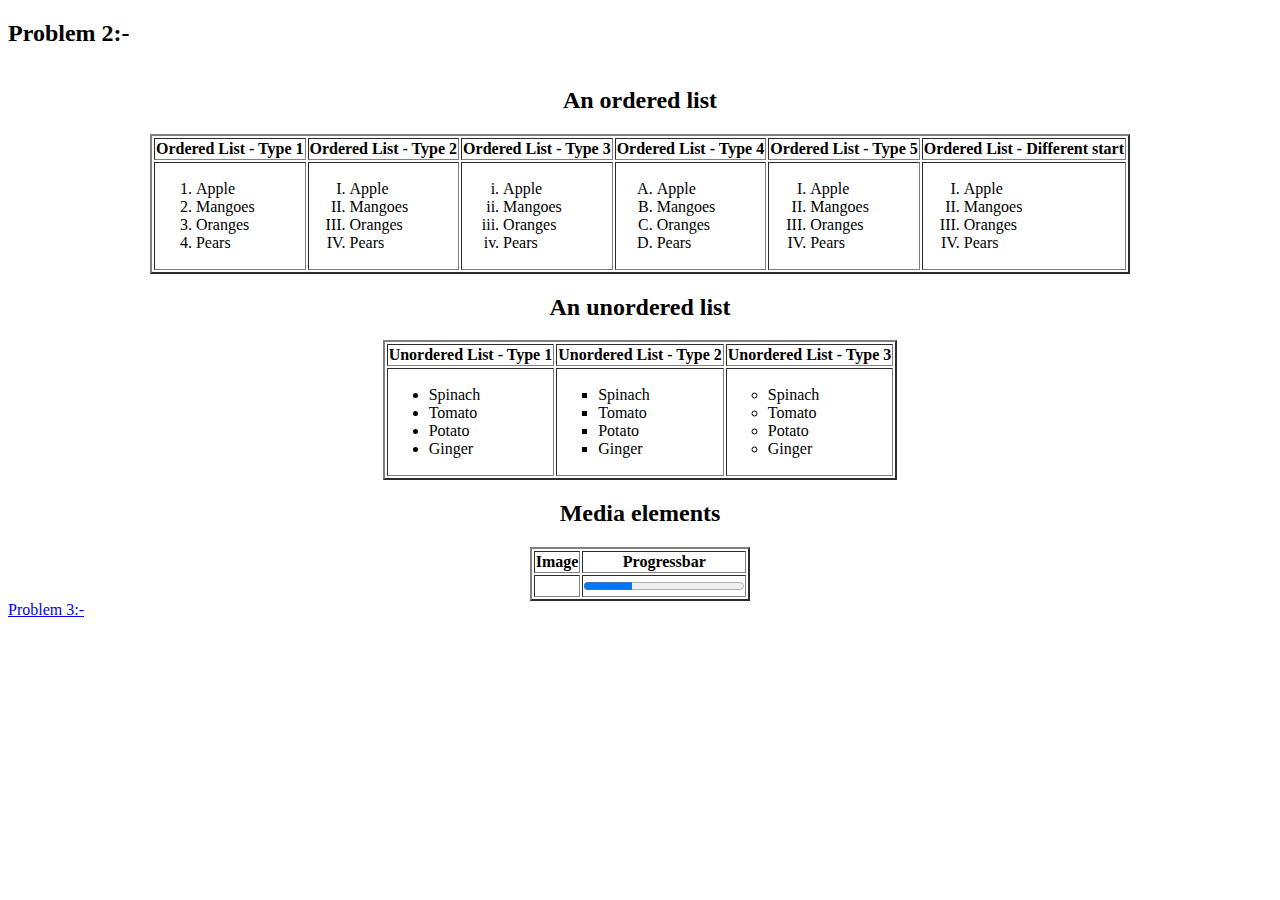
==== problem2.html @ 96b9f628 "Initial commit" ====
<!DOCTYPE html>
<html lang="en">
  <head>
    <meta charset="UTF-8" />
    <meta http-equiv="X-UA-Compatible" content="IE=edge" />
    <meta name="viewport" content="width=device-width, initial-scale=1.0" />
    <title>Problem2</title>
  </head>

  <body>
    <div>
      <h2>Problem 2:-</h2>
      <table border="2" align="center">
        <caption>
          <h2>An ordered list</h2>
        </caption>

        <tr>
          <th>Ordered List - Type 1</th>
          <th>Ordered List - Type 2</th>
          <th>Ordered List - Type 3</th>
          <th>Ordered List - Type 4</th>
          <th>Ordered List - Type 5</th>
          <th>Ordered List - Different start</th>
        </tr>
        <tr>
          <td>
            <ol>
              <li>Apple</li>

              <li>Mangoes</li>
              <li>Oranges</li>
              <li>Pears</li>
            </ol>
          </td>
          <td>
            <ol type="I">
              <li>Apple</li>
              <li>Mangoes</li>
              <li>Oranges</li>
              <li>Pears</li>
            </ol>
          </td>
          <td>
            <ol type="i">
              <li>Apple</li>
              <li>Mangoes</li>
              <li>Oranges</li>
              <li>Pears</li>
            </ol>
          </td>
          <td>
            <ol type="A">
              <li>Apple</li>
              <li>Mangoes</li>
              <li>Oranges</li>
              <li>Pears</li>
            </ol>
          </td>
          <td>
            <ol type="I">
              <li>Apple</li>
              <li>Mangoes</li>
              <li>Oranges</li>
              <li>Pears</li>
            </ol>
          </td>
          <td>
            <ol type="I">
              <li>Apple</li>
              <li>Mangoes</li>
              <li>Oranges</li>
              <li>Pears</li>
            </ol>
          </td>
        </tr>
      </table>
    </div>
    <div>
      <table border="2" align="center">
        <caption>
          <h2>An unordered list</h2>
        </caption>

        <tr>
          <th>Unordered List - Type 1</th>
          <th>Unordered List - Type 2</th>
          <th>Unordered List - Type 3</th>
        </tr>
        <tr>
          <td>
            <ul>
              <li>Spinach</li>
              <li>Tomato</li>
              <li>Potato</li>
              <li>Ginger</li>
            </ul>
          </td>
          <td>
            <ul type="square">
              <li>Spinach</li>
              <li>Tomato</li>
              <li>Potato</li>
              <li>Ginger</li>
            </ul>
          </td>
          <td>
            <ul type="circle">
              <li>Spinach</li>
              <li>Tomato</li>
              <li>Potato</li>
              <li>Ginger</li>
            </ul>
          </td>
        </tr>
      </table>
    </div>
    <div>
      <table border="2" align="center">
        <caption>
          <h2>Media elements</h2>
        </caption>
        <tr>
          <th>Image</th>
          <th>Progressbar</th>
        </tr>
        <tr>
          <td><img src="https://img.freepik.com/free-photo/beautiful-scenery-river-surrounded-by-greenery-forest_181624-40482.jpg?" width="150" alt="" /></td>
          <td>
              <progress value="30" max="100"></progress>
          </td>
        </tr>
      </table>
    </div>
     <a href="problem3.html">Problem 3:-</a> 
  </body>
</html>
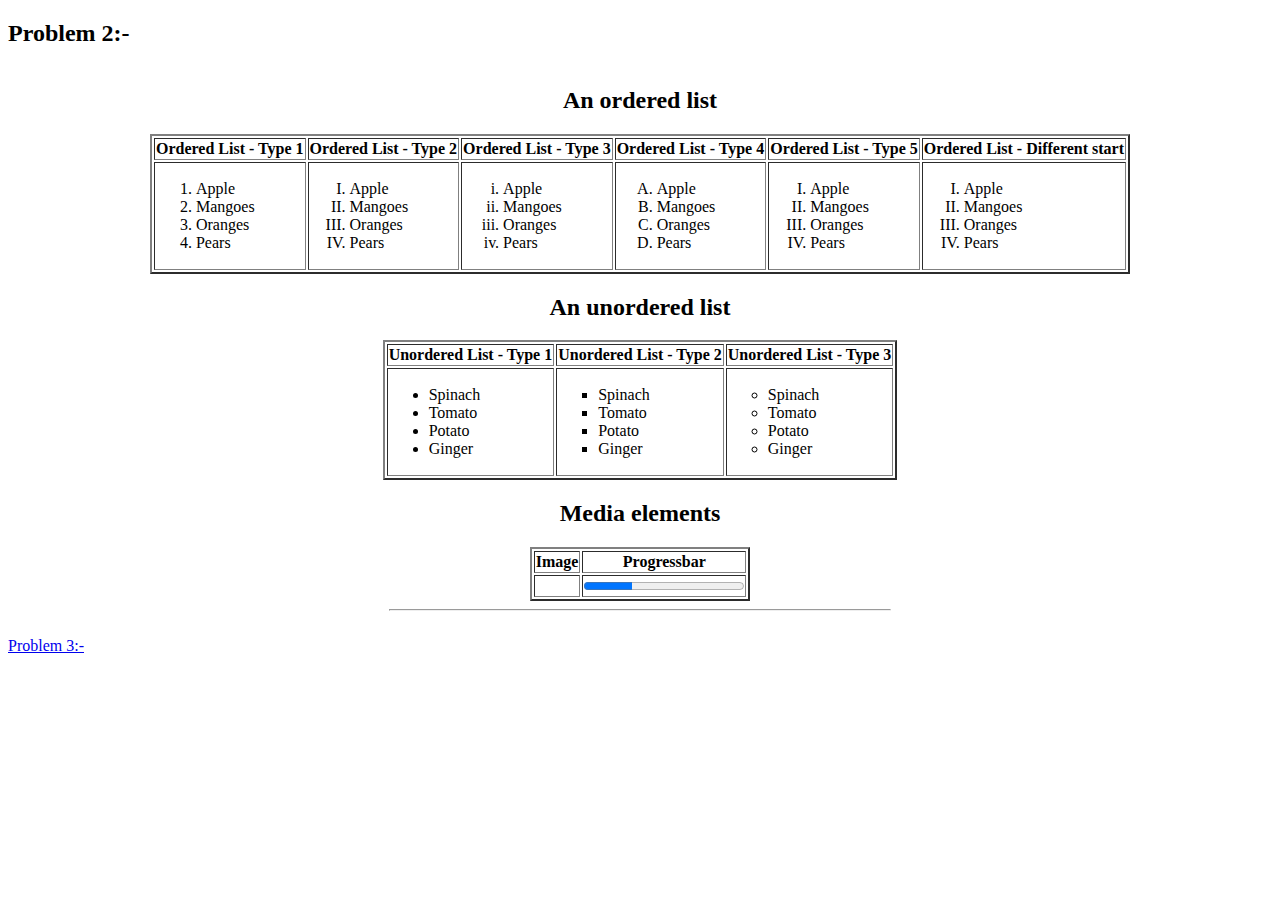
==== commit d2e5d050: "change the font size" ====
--- a/problem2.html
+++ b/problem2.html
@@ -132,6 +132,9 @@
         </tr>
       </table>
     </div>
+   
+    <hr width="500vw"/> 
+    <br>
      <a href="problem3.html">Problem 3:-</a> 
   </body>
 </html>
